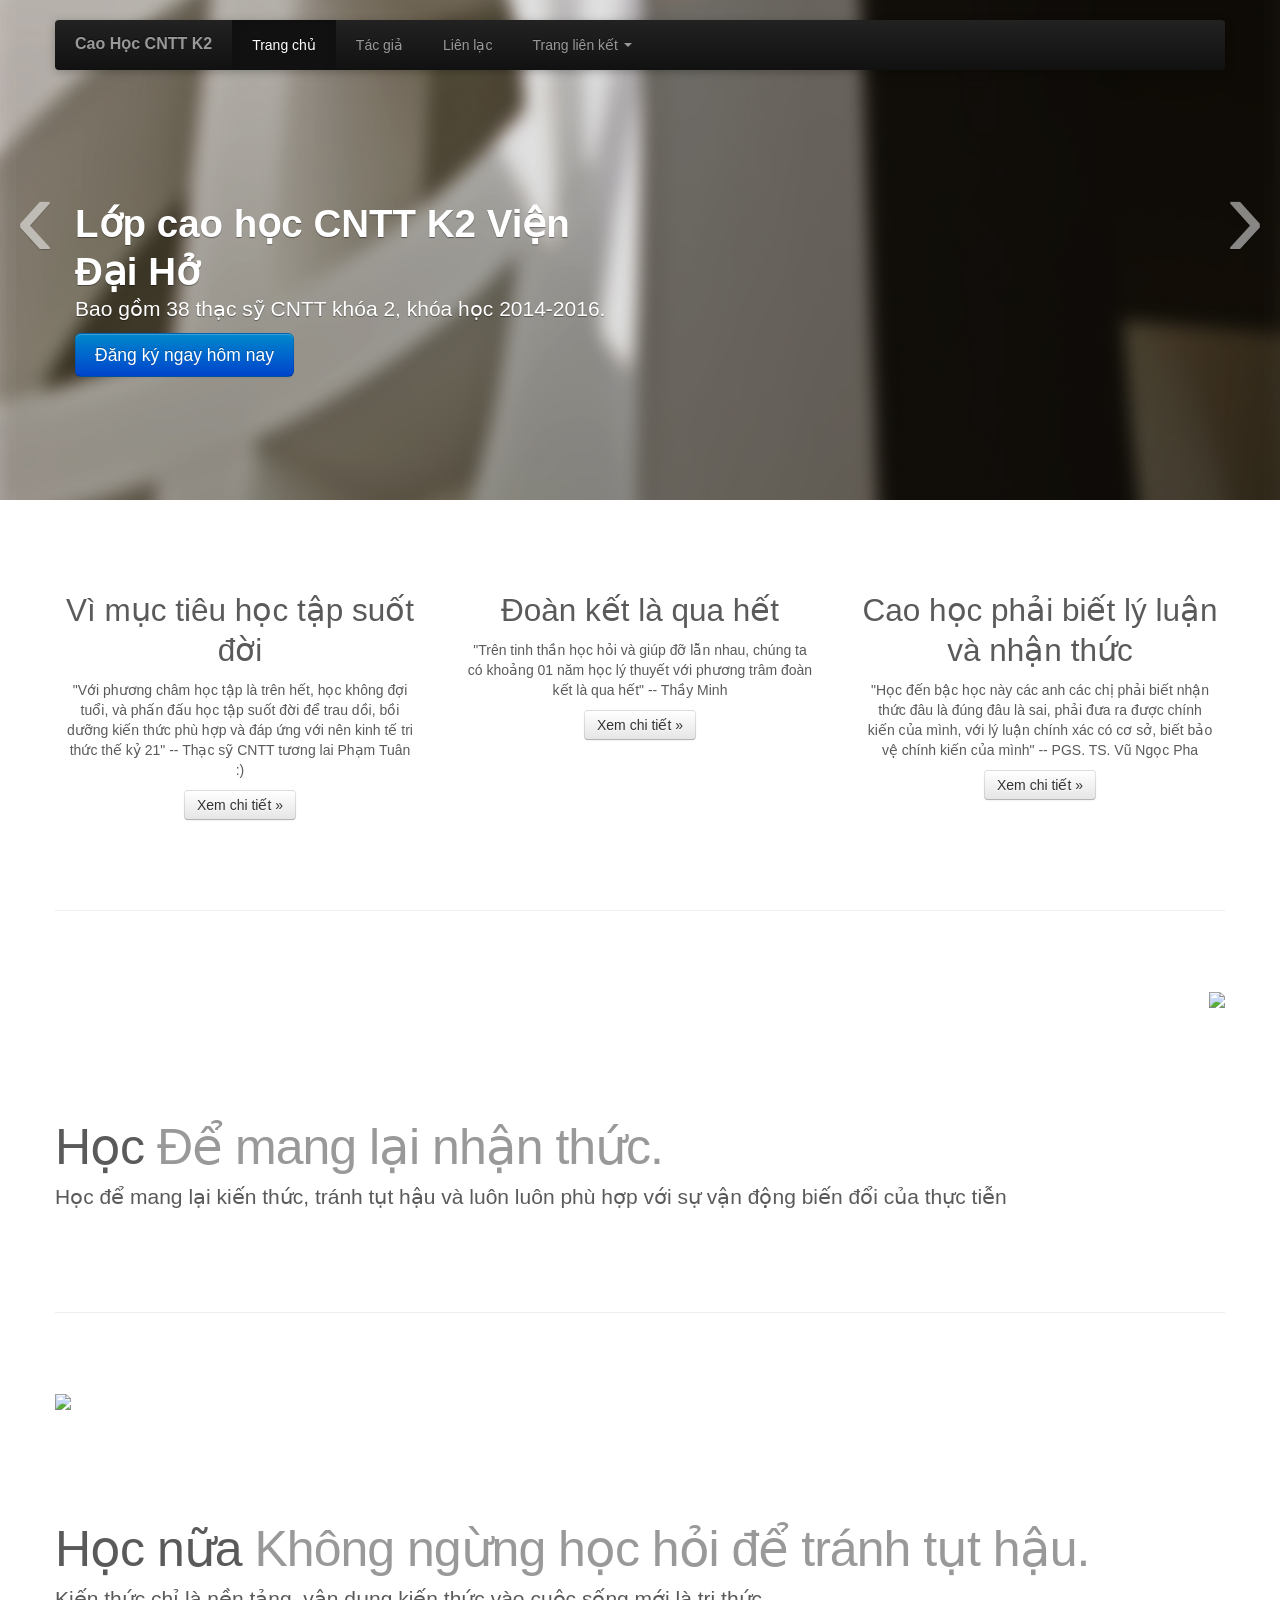
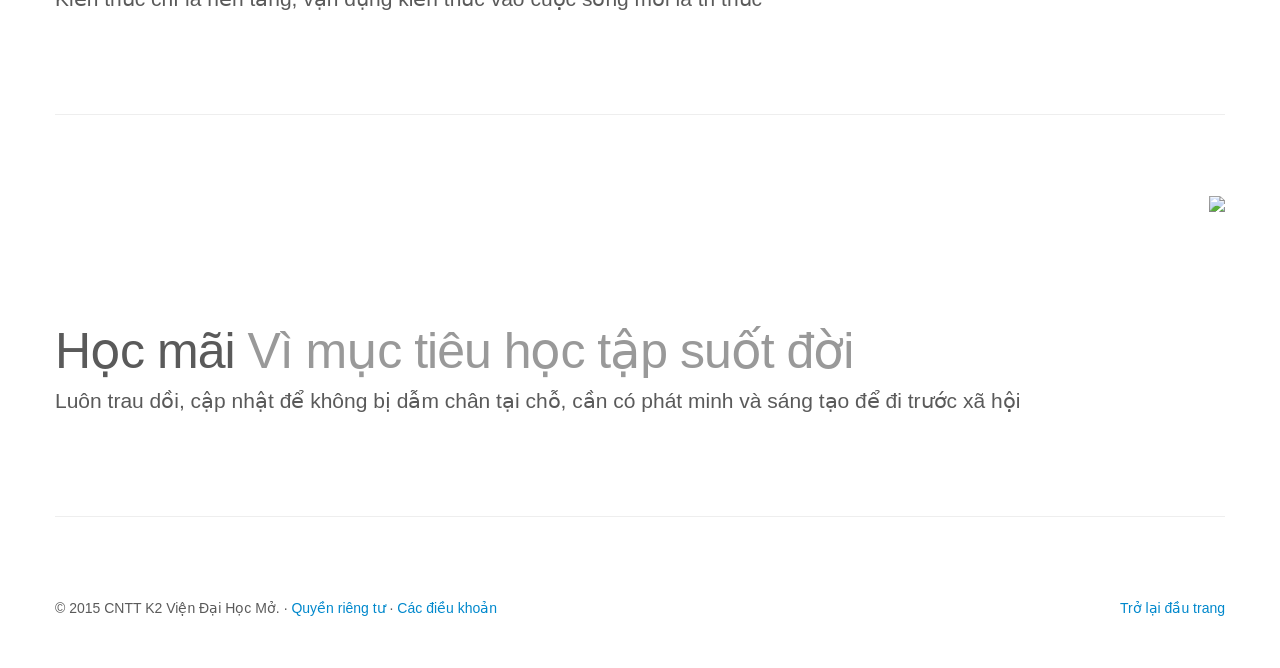
==== cloud/src/main/webapp/index.html @ 0d9a5201 "change code to rhcloud" ====
<!DOCTYPE html>
<html lang="en">
<head>
<meta charset="utf-8">
<title>Cao Học CNTT K2 &middot; Viện Đại Học Mở Hà Nội</title>
<meta name="viewport" content="width=device-width, initial-scale=1.0">
<meta name="description" content="">
<meta name="author" content="">

<!-- Le styles -->
<link href="bootstrap/css/bootstrap.css" rel="stylesheet">
<link href="bootstrap/css/bootstrap-responsive.css" rel="stylesheet">
<style>

/* GLOBAL STYLES
    -------------------------------------------------- */
/* Padding below the footer and lighter body text */
body {
	padding-bottom: 40px;
	color: #5a5a5a;
}

/* CUSTOMIZE THE NAVBAR
    -------------------------------------------------- */

/* Special class on .container surrounding .navbar, used for positioning it into place. */
.navbar-wrapper {
	position: absolute;
	top: 0;
	left: 0;
	right: 0;
	z-index: 10;
	margin-top: 20px;
	margin-bottom: -90px;
	/* Negative margin to pull up carousel. 90px is roughly margins and height of navbar. */
}

.navbar-wrapper .navbar {
	
}

/* Remove border and change up box shadow for more contrast */
.navbar .navbar-inner {
	border: 0;
	-webkit-box-shadow: 0 2px 10px rgba(0, 0, 0, .25);
	-moz-box-shadow: 0 2px 10px rgba(0, 0, 0, .25);
	box-shadow: 0 2px 10px rgba(0, 0, 0, .25);
}

/* Downsize the brand/project name a bit */
.navbar .brand {
	padding: 14px 20px 16px;
	/* Increase vertical padding to match navbar links */
	font-size: 16px;
	font-weight: bold;
	text-shadow: 0 -1px 0 rgba(0, 0, 0, .5);
}

/* Navbar links: increase padding for taller navbar */
.navbar .nav>li>a {
	padding: 15px 20px;
}

/* Offset the responsive button for proper vertical alignment */
.navbar .btn-navbar {
	margin-top: 10px;
}

/* CUSTOMIZE THE CAROUSEL
    -------------------------------------------------- */

/* Carousel base class */
.carousel {
	margin-bottom: 60px;
}

.carousel .container {
	position: relative;
	z-index: 9;
}

.carousel-control {
	height: 80px;
	margin-top: 0;
	font-size: 120px;
	text-shadow: 0 1px 1px rgba(0, 0, 0, .4);
	background-color: transparent;
	border: 0;
	z-index: 10;
}

.carousel .item {
	height: 500px;
}

.carousel img {
	position: absolute;
	top: 0;
	left: 0;
	min-width: 100%;
	height: 500px;
}

.carousel-caption {
	background-color: transparent;
	position: static;
	max-width: 550px;
	padding: 0 20px;
	margin-top: 200px;
}

.carousel-caption h1, .carousel-caption .lead {
	margin: 0;
	line-height: 1.25;
	color: #fff;
	text-shadow: 0 1px 1px rgba(0, 0, 0, .4);
}

.carousel-caption .btn {
	margin-top: 10px;
}

/* MARKETING CONTENT
    -------------------------------------------------- */

/* Center align the text within the three columns below the carousel */
.marketing .span4 {
	text-align: center;
}

.marketing h2 {
	font-weight: normal;
}

.marketing .span4 p {
	margin-left: 10px;
	margin-right: 10px;
}

/* Featurettes
    ------------------------- */
.featurette-divider {
	margin: 80px 0; /* Space out the Bootstrap <hr> more */
}

.featurette {
	padding-top: 120px;
	/* Vertically center images part 1: add padding above and below text. */
	overflow: hidden;
	/* Vertically center images part 2: clear their floats. */
}

.featurette-image {
	margin-top: -120px;
	/* Vertically center images part 3: negative margin up the image the same amount of the padding to center it. */
}

/* Give some space on the sides of the floated elements so text doesn't run right into it. */
.featurette-image.pull-left {
	margin-right: 40px;
}

.featurette-image.pull-right {
	margin-left: 40px;
}

/* Thin out the marketing headings */
.featurette-heading {
	font-size: 50px;
	font-weight: 300;
	line-height: 1;
	letter-spacing: -1px;
}

/* RESPONSIVE CSS
    -------------------------------------------------- */
@media ( max-width : 979px) {
	.container.navbar-wrapper {
		margin-bottom: 0;
		width: auto;
	}
	.navbar-inner {
		border-radius: 0;
		margin: -20px 0;
	}
	.carousel .item {
		height: 500px;
	}
	.carousel img {
		width: auto;
		height: 500px;
	}
	.featurette {
		height: auto;
		padding: 0;
	}
	.featurette-image.pull-left, .featurette-image.pull-right {
		display: block;
		float: none;
		max-width: 40%;
		margin: 0 auto 20px;
	}
}

@media ( max-width : 767px) {
	.navbar-inner {
		margin: -20px;
	}
	.carousel {
		margin-left: -20px;
		margin-right: -20px;
	}
	.carousel .container {
		
	}
	.carousel .item {
		height: 300px;
	}
	.carousel img {
		height: 300px;
	}
	.carousel-caption {
		width: 65%;
		padding: 0 70px;
		margin-top: 100px;
	}
	.carousel-caption h1 {
		font-size: 30px;
	}
	.carousel-caption .lead, .carousel-caption .btn {
		font-size: 18px;
	}
	.marketing .span4+.span4 {
		margin-top: 40px;
	}
	.featurette-heading {
		font-size: 30px;
	}
	.featurette .lead {
		font-size: 18px;
		line-height: 1.5;
	}
}
</style>

<!-- Fav and touch icons -->
<link rel="apple-touch-icon-precomposed" sizes="144x144"
	href="images/apple-touch-icon-144-precomposed.png">
<link rel="apple-touch-icon-precomposed" sizes="114x114"
	href="images/apple-touch-icon-114-precomposed.png">
<link rel="apple-touch-icon-precomposed" sizes="72x72"
	href="images/apple-touch-icon-72-precomposed.png">
<link rel="apple-touch-icon-precomposed"
	href="images/apple-touch-icon-57-precomposed.png">
<link rel="shortcut icon" href="images/favicon.png">
</head>

<body>
	<!-- NAVBAR
    ================================================== -->
	<div class="navbar-wrapper">
		<!-- Wrap the .navbar in .container to center it within the absolutely positioned parent. -->
		<div class="container">

			<div class="navbar navbar-inverse">
				<div class="navbar-inner">
					<!-- Responsive Navbar Part 1: Button for triggering responsive navbar (not covered in tutorial). Include responsive CSS to utilize. -->
					<button type="button" class="btn btn-navbar" data-toggle="collapse"
						data-target=".nav-collapse">
						<span class="icon-bar"></span> <span class="icon-bar"></span> <span
							class="icon-bar"></span>
					</button>
					<a class="brand" href="#">Cao Học CNTT K2</a>
					<!-- Responsive Navbar Part 2: Place all navbar contents you want collapsed withing .navbar-collapse.collapse. -->
					<div class="nav-collapse collapse">
						<ul class="nav">
							<li class="active"><a href="#">Trang chủ</a></li>
							<li><a href="/profile">Tác giả</a></li>
							<li><a href="#contact">Liên lạc</a></li>
							<!-- Read about Bootstrap dropdowns at http://twbs.github.com/bootstrap/javascript.html#dropdowns -->
							<li class="dropdown"><a href="#" class="dropdown-toggle"
								data-toggle="dropdown">Trang liên kết <b class="caret"></b></a>
								<ul class="dropdown-menu">
									<li><a href="/countdown">Lịch Thi</a></li>
									<li><a href="https://drive.google.com/folderview?id=0BzxWxx4F85NjcllmZmx1Zzl6TkE&usp=sharing&usp=sharing">Tài liệu</a></li>
									<li><a href="https://www.facebook.com/groups/cnttk2">Nhóm học tập</a></li>
                           <li><a href="/blog">Blog công nghệ</a></li>
									<li><a href="/slide">Ảnh hoạt động</a></li> 
								</ul></li>
						</ul>
					</div>
					<!--/.nav-collapse -->
				</div>
				<!-- /.navbar-inner -->
			</div>
			<!-- /.navbar -->

		</div>
		<!-- /.container -->
	</div>
	<!-- /.navbar-wrapper -->



	<!-- Carousel
    ================================================== -->
	<div id="myCarousel" class="carousel slide">
		<div class="carousel-inner">
			<div class="item active">
				<img src="images/slide-01.jpg" alt="">
				<div class="container">
					<div class="carousel-caption">
						<h1>Lớp cao học CNTT K2 Viện Đại Hở</h1>
						<p class="lead">Bao gồm 38 thạc sỹ CNTT khóa 2, khóa học 2014-2016.</p>
						<a class="btn btn-large btn-primary" href="#">Đăng ký ngay hôm nay</a>
					</div>
				</div>
			</div>
			<div class="item">
				<img src="images/slide-02.jpg" alt="">
				<div class="container">
					<div class="carousel-caption">
						<h1>Môn: Đa Phương Tiện</h1>
						<p class="lead">
                    Giảng viên: PSG. TS. Nguyễn Văn Tam 
                    Lớp đang nghỉ ôn thi và hoàn thành bài học nhóm
                    Mọi người khẩn trương hoàn thành tài liệu học tập nộp bản mềm cho thầy giáo vào mail: nvtam@ioit.ac.vn
                    Ngày bảo vệ dự kiến 31/01/2015
                 </p>
						<a class="btn btn-large btn-primary" href="#">Learn more</a>
					</div>
				</div>
			</div>
			<div class="item">
				<img src="images/slide-03.jpg" alt="">
				<div class="container">
					<div class="carousel-caption">
						<h1>Môn: Triết học</h1>
						<p class="lead">
                    Giảng viên: PSG. TS. Vũ Ngọc Pha
                    Lớp đang nghỉ ôn thi
                    Mọi người khẩn trương ôn tập và chuẩn bị cho thi  
                    Ngày thi dự kiến 31/01/2015 
                   </p>
						<a class="btn btn-large btn-primary" href="#">Browse gallery</a>
					</div>
				</div>
			</div>
		</div>
		<a class="left carousel-control" href="#myCarousel" data-slide="prev">&lsaquo;</a>
		<a class="right carousel-control" href="#myCarousel" data-slide="next">&rsaquo;</a>
	</div>
	<!-- /.carousel -->



	<!-- Marketing messaging and featurettes
    ================================================== -->
	<!-- Wrap the rest of the page in another container to center all the content. -->

	<div class="container marketing">

		<!-- Three columns of text below the carousel -->
		<div class="row">
			<div class="span4">
				<img class="img-circle" data-src="holder.js/140x140">
				<h2>Vì mục tiêu học tập suốt đời</h2>
				<p>
           	 "Với phương châm học tập là trên hết, học không đợi tuổi, và phấn đấu học tập suốt đời để trau dồi, bồi dưỡng kiến thức phù hợp và đáp ứng với nên kinh tế tri thức thế kỷ 21" 
           	 -- Thạc sỹ CNTT tương lai Phạm Tuân :) 	
           	</p>
				<p>
					<a class="btn" href="#">Xem chi tiết &raquo;</a>
				</p>
			</div>
			<!-- /.span4 -->
			<div class="span4">
				<img class="img-circle" data-src="holder.js/140x140">
				<h2>Đoàn kết là qua hết</h2>
				<p>
           	"Trên tinh thần học hỏi và giúp đỡ lẫn nhau, chúng ta có khoảng 01 năm học lý thuyết với phương trâm đoàn kết là qua hết"
             -- Thầy Minh 
            </p>
				<p>
					<a class="btn" href="#">Xem chi tiết &raquo;</a>
				</p>
			</div>
			<!-- /.span4 -->
			<div class="span4">
				<img class="img-circle" data-src="holder.js/140x140">
				<h2>Cao học phải biết lý luận và nhận thức</h2>
				<p>
              "Học đến bậc học này các anh các chị phải biết nhận thức đâu là đúng đâu là sai, phải đưa ra được chính kiến của mình, với lý luận chính xác có cơ sở, biết bảo vệ chính kiến của mình"
           	  -- PGS. TS. Vũ Ngọc Pha 	 
           </p>
				<p>
					<a class="btn" href="#">Xem chi tiết &raquo;</a>
				</p>
			</div>
			<!-- /.span4 -->
		</div>
		<!-- /.row -->


		<!-- START THE FEATURETTES -->

		<hr class="featurette-divider">

		<div class="featurette">
			<img class="featurette-image pull-right"
				src="images/browser-icon-chrome.png">
			<h2 class="featurette-heading">
				Học <span class="muted"> Để mang lại nhận thức.</span>
			</h2>
			<p class="lead">Học để mang lại kiến thức, tránh tụt hậu và luôn luôn phù hợp với sự vận động biến đổi của thực tiễn</p>
		</div>

		<hr class="featurette-divider">

		<div class="featurette">
			<img class="featurette-image pull-left"
				src="images/browser-icon-firefox.png">
			<h2 class="featurette-heading">
				Học nữa <span class="muted"> Không ngừng học hỏi để tránh tụt hậu.</span>
			</h2>
			<p class="lead">Kiến thức chỉ là nền tảng, vận dụng kiến thức vào cuộc sống mới là tri thức</p>
		</div>

		<hr class="featurette-divider">

		<div class="featurette">
			<img class="featurette-image pull-right"
				src="images/browser-icon-safari.png">
			<h2 class="featurette-heading">
				Học mãi<span class="muted"> Vì mục tiêu học tập suốt đời</span>
			</h2>
			<p class="lead">Luôn trau dồi, cập nhật để không bị dẫm chân tại chỗ, cần có phát minh và sáng tạo để đi trước xã hội</p>
		</div>

		<hr class="featurette-divider">

		<!-- /END THE FEATURETTES -->


		<!-- FOOTER -->
		<footer>
			<p class="pull-right">
				<a href="#">Trở lại đầu trang</a>
			</p>
			<p>
				&copy; 2015 CNTT K2 Viện Đại Học Mở. &middot; <a href="#">Quyền riêng tư</a> &middot;
				<a href="#">Các điều khoản</a>
			</p>
		</footer>

	</div>
	<!-- /.container -->



	<!-- Le javascript
    ================================================== -->
	<!-- Placed at the end of the document so the pages load faster -->
	<script src="bootstrap/js/jquery.js"></script>
	<script src="bootstrap/js/bootstrap.js"></script>
	<script>
      !function ($) {
        $(function(){
          // carousel demo
          $('#myCarousel').carousel()
        })
      }(window.jQuery)
    </script>
</body>
</html>
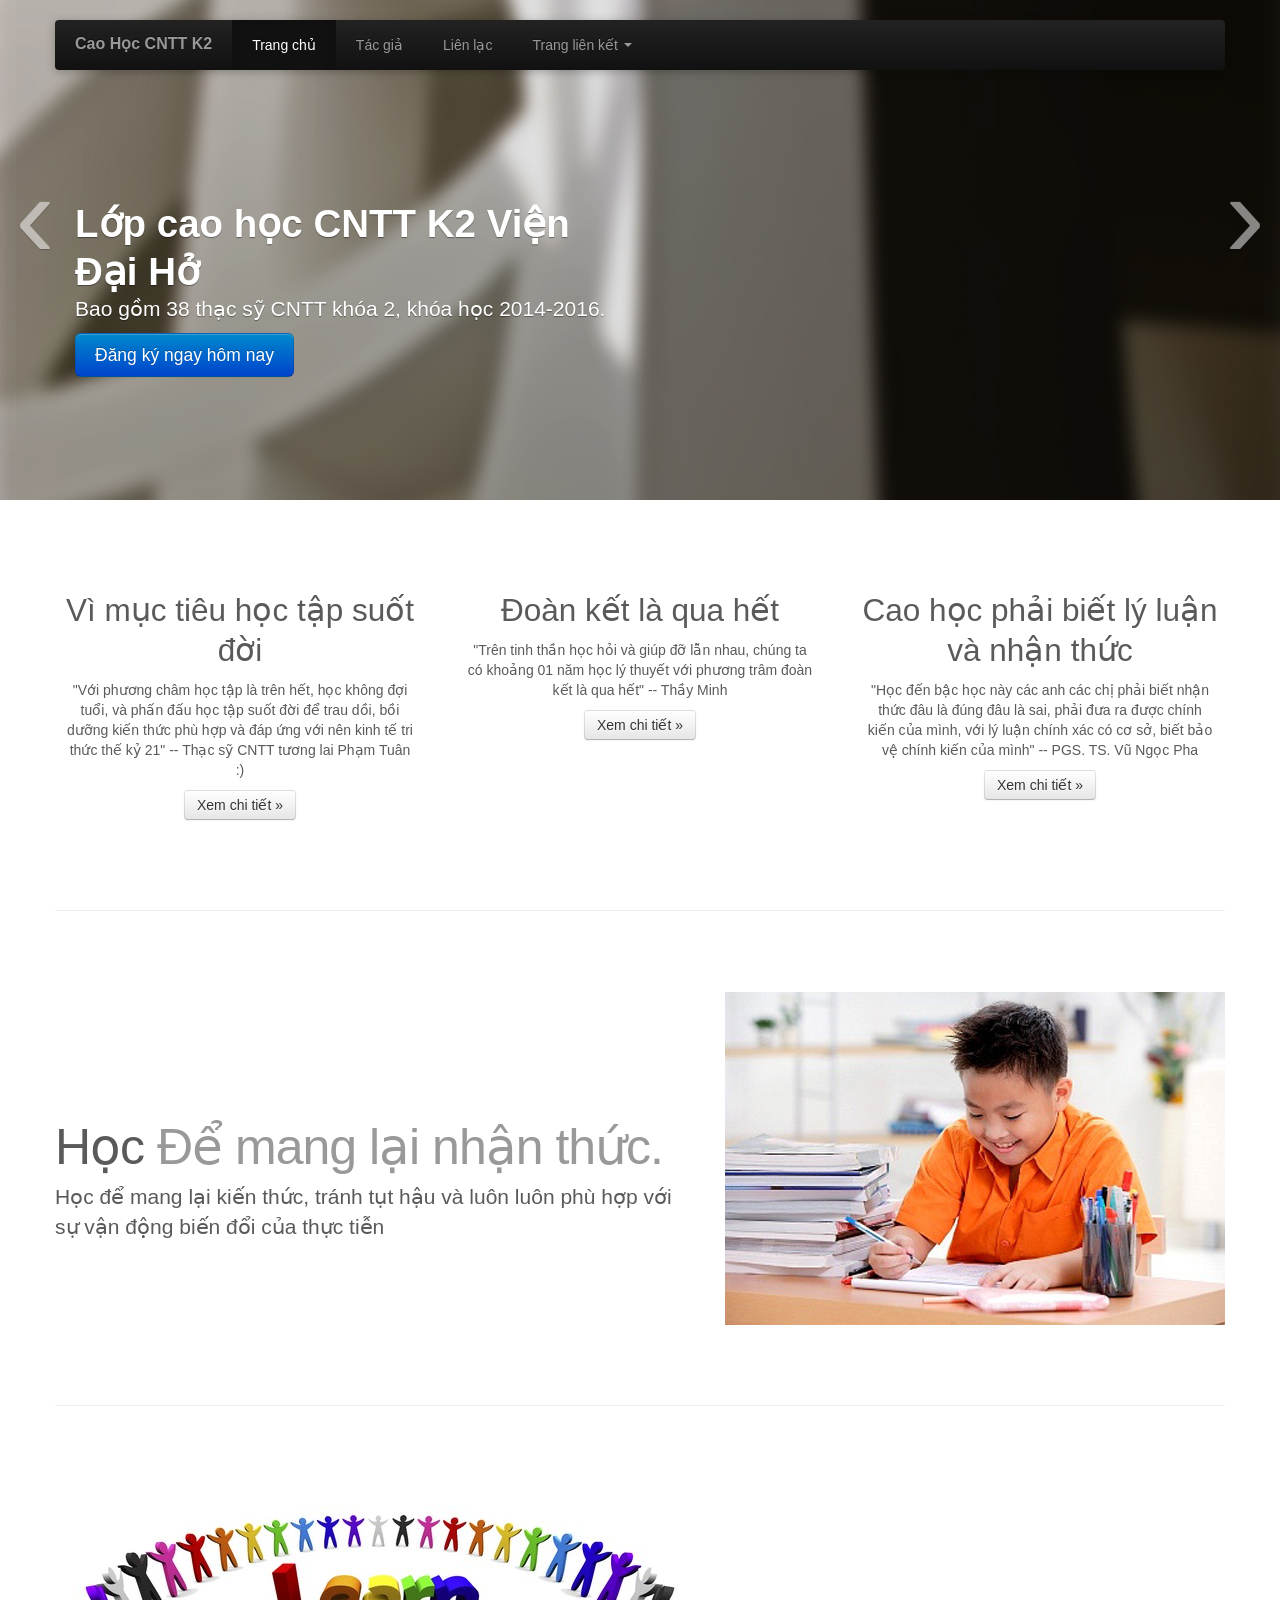
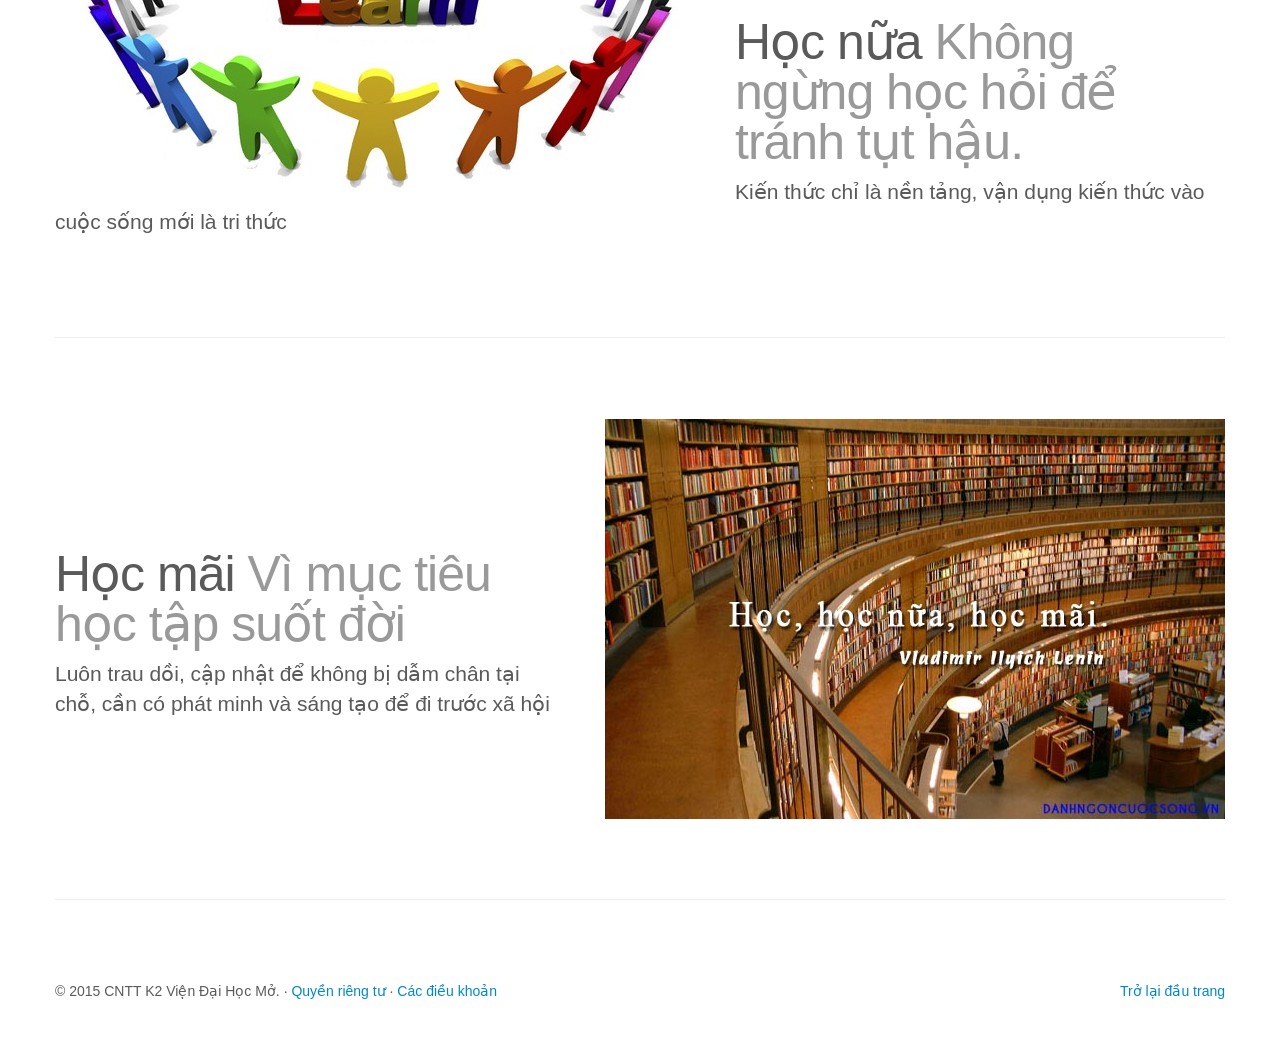
==== commit d83e580e: "upload image" ====
--- a/cloud/src/main/webapp/index.html
+++ b/cloud/src/main/webapp/index.html
@@ -328,7 +328,7 @@
                     Mọi người khẩn trương hoàn thành tài liệu học tập nộp bản mềm cho thầy giáo vào mail: nvtam@ioit.ac.vn
                     Ngày bảo vệ dự kiến 31/01/2015
                  </p>
-						<a class="btn btn-large btn-primary" href="#">Learn more</a>
+						<a class="btn btn-large btn-primary" href="#">Tìm hiểu thêm</a>
 					</div>
 				</div>
 			</div>
@@ -343,7 +343,7 @@
                     Mọi người khẩn trương ôn tập và chuẩn bị cho thi  
                     Ngày thi dự kiến 31/01/2015 
                    </p>
-						<a class="btn btn-large btn-primary" href="#">Browse gallery</a>
+						<a class="btn btn-large btn-primary" href="#">Mở thư viện</a>
 					</div>
 				</div>
 			</div>
